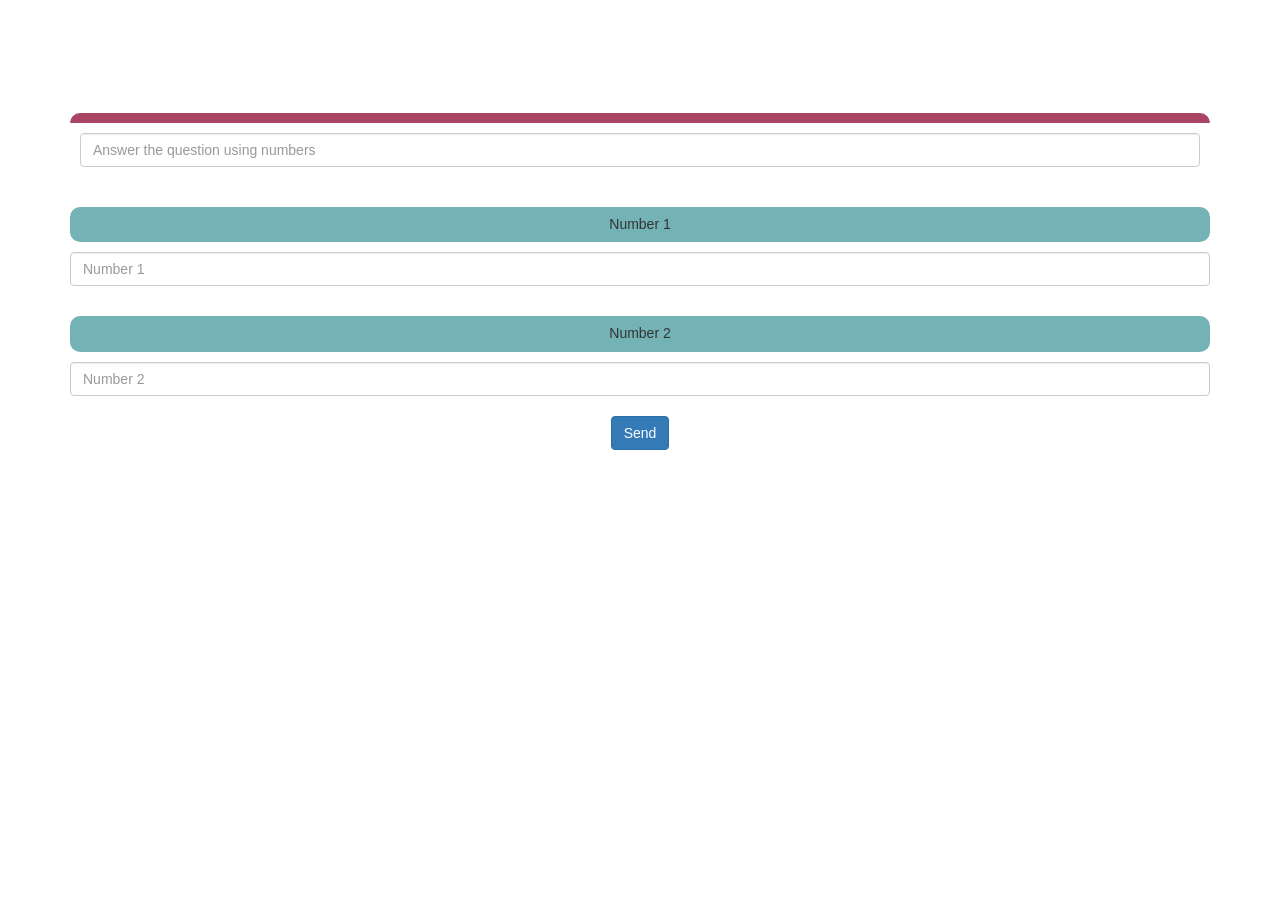
==== quiz_game_page.html @ 95c5a3e8 "Add files via upload" ====
<!DOCTYPE html>
<html>

<head>
    <title>The Math Quiz Game!</title>

    <meta name="viewport" content="width=device-width, initial-scale=1">
    <link rel="stylesheet" href="https://maxcdn.bootstrapcdn.com/bootstrap/3.4.0/css/bootstrap.min.css">
    <script src="https://ajax.googleapis.com/ajax/libs/jquery/3.4.1/jquery.min.js"></script>
    <script src="https://maxcdn.bootstrapcdn.com/bootstrap/3.4.0/js/bootstrap.min.js"></script>

    <link rel="stylesheet" type="text/css" href="quiz_game.css">
</head>

<body>
    <script src="quiz_game_login.js"></script>
    <h4 id="player1_name"></h4> <span id="player1_score"></span>
    <br>
    <h4 id="player2_name"></h4> <span id="player2_score"></span>

    <div class="container">
        <center>
            <h2 style="color: rgb(255, 255, 255);">The Math Quiz Game!</h2>
            <h3 id="questionTurn"></h3>
            <h3 id="answerTurn"></h3>

            <div id="output">
                <input id="inputBox" type="number" class="form-control" placeholder="Answer the question using numbers">
                <br>
            </div>
            <h5 id="num">Number 1</h5>
            <input id="inputBox1" type="number" class="form-control" placeholder="Number 1">
            <br>
            <h5 id="num">Number 2</h5>
            <input id="inputBox2" type="number" class="form-control" placeholder="Number 2">
            <br>
            <button onclick="send()" class="btn btn-primary">Send</button>

        </center>
    </div>
</body>

</html>
---- quiz_game.css ----
body {
    background-image: url("https://slidechef.net/wp-content/uploads/2021/10/Free-Google-Slides-Math-Background.jpg");
    background-repeat: initial;
    text-align: center;
}

#login1,
#login2 {
    background: rgb(206, 223, 253);
    padding: 10px;
    float: none;
    border-radius: 15px;
}

#logButton {
    background: coral;
}

#heading {
    text-decoration: solid, underline, ;
    background-color: rgb(115, 179, 181);
}

#output {
    background: white;
    border-radius: 10px;
    border-top: 10px solid #AA4465;
    padding: 10px;
    float: none;
    text-align: left;
}

#num
{
    background-color: rgb(115, 179, 181);
    border-radius: 10px;
    padding: 10px;
}
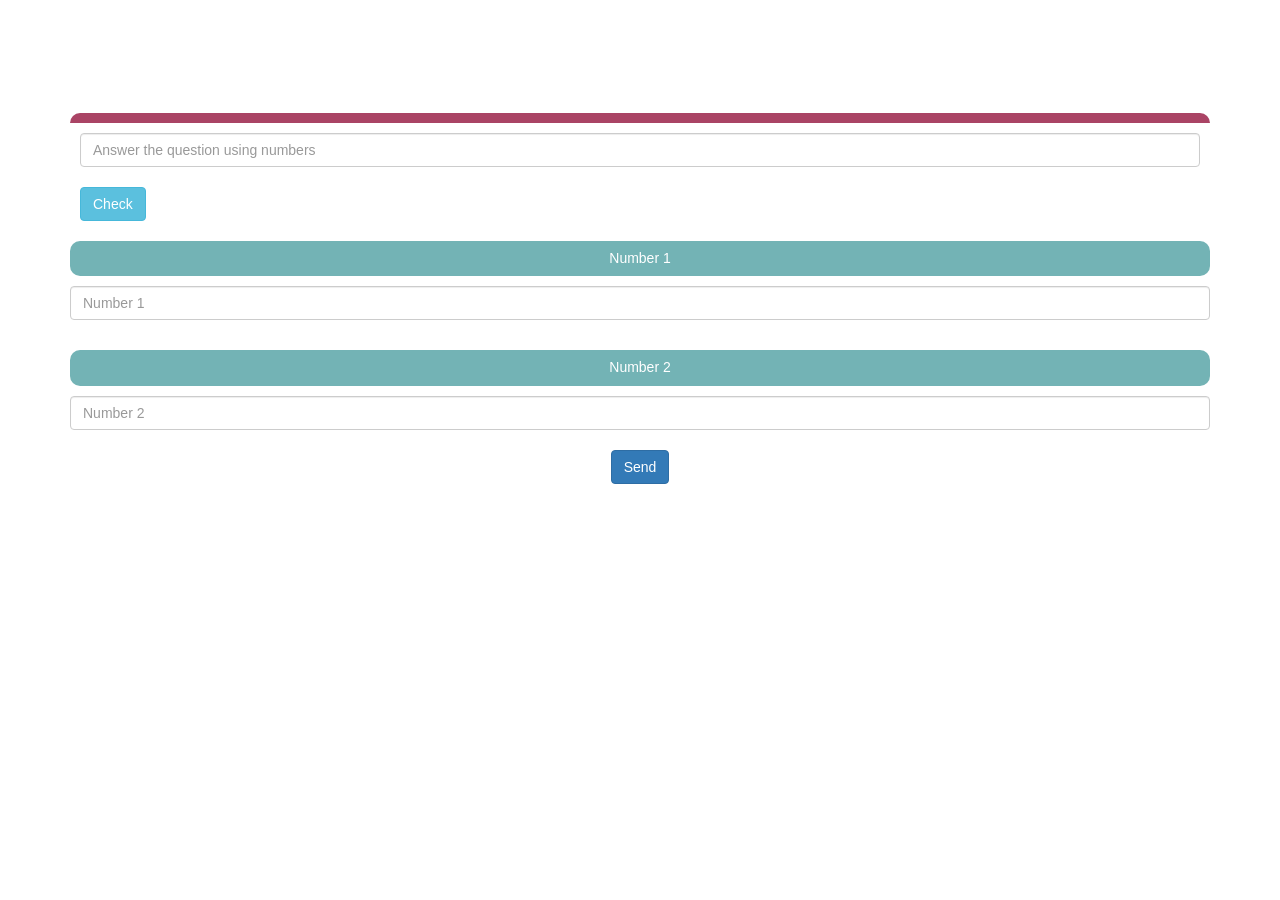
==== commit d28909a3: "Add files via upload" ====
--- a/quiz_game_page.html
+++ b/quiz_game_page.html
@@ -13,7 +13,7 @@
 </head>
 
 <body>
-    <script src="quiz_game_login.js"></script>
+    <script src="quiz_page.js"></script>
     <h4 id="player1_name"></h4> <span id="player1_score"></span>
     <br>
     <h4 id="player2_name"></h4> <span id="player2_score"></span>
@@ -27,6 +27,7 @@
             <div id="output">
                 <input id="inputBox" type="number" class="form-control" placeholder="Answer the question using numbers">
                 <br>
+                <button class='btn btn-info' onclick='check()'>Check</button>
             </div>
             <h5 id="num">Number 1</h5>
             <input id="inputBox1" type="number" class="form-control" placeholder="Number 1">
--- a/quiz_game.css
+++ b/quiz_game.css
@@ -1,7 +1,9 @@
 body {
     background-image: url("https://slidechef.net/wp-content/uploads/2021/10/Free-Google-Slides-Math-Background.jpg");
-    background-repeat: initial;
+    background-position: center;
+    background-size: cover;
     text-align: center;
+    color: white;
 }
 
 #login1,
@@ -23,6 +25,7 @@
 
 #output {
     background: white;
+    color: black;
     border-radius: 10px;
     border-top: 10px solid #AA4465;
     padding: 10px;
